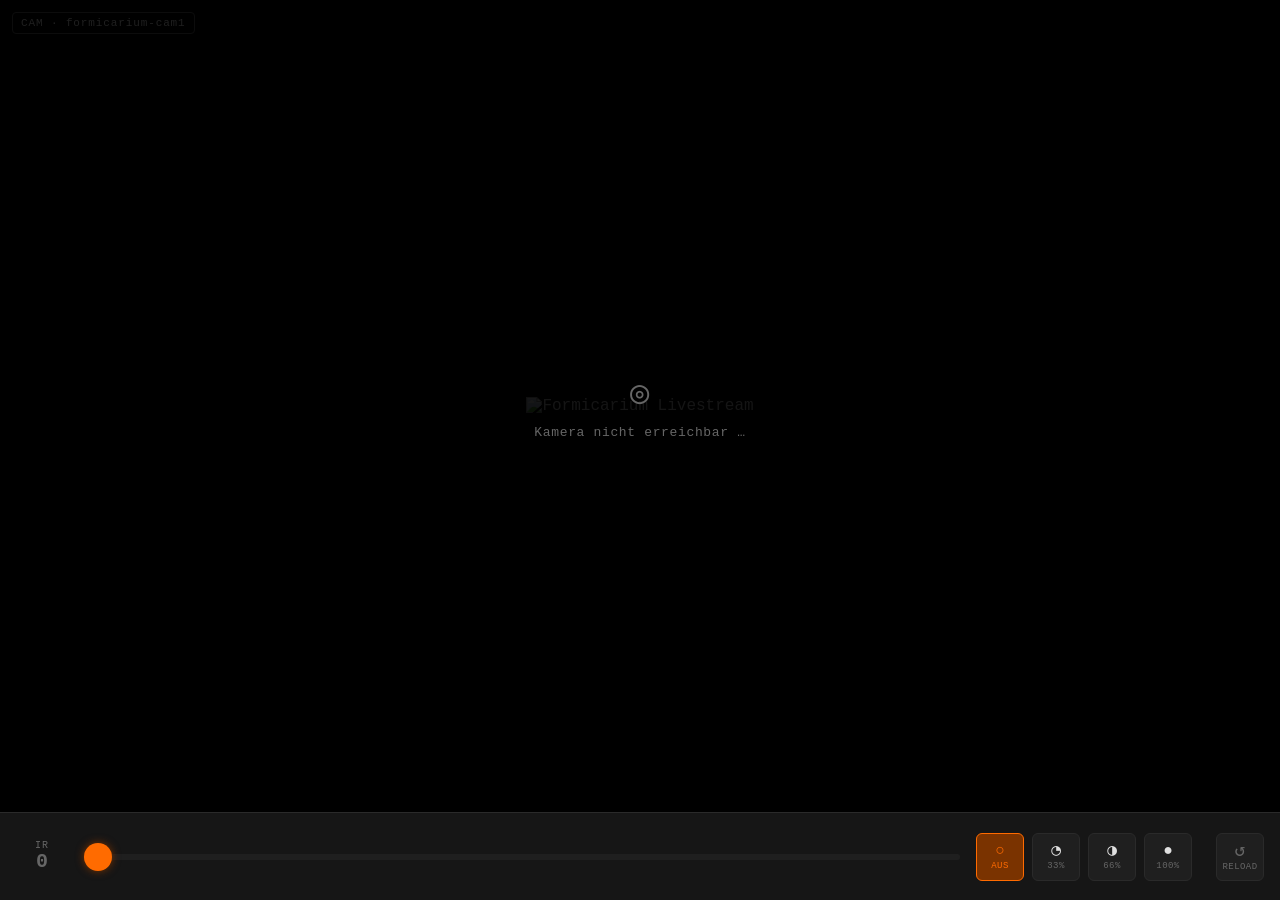
==== kiosk/index.html @ 0020adcf "feat(kiosk): Reload-Button in Control-Bar" ====
<!DOCTYPE html>
<!--
  FORMICA-OS Kiosk — Hauptseite
  Dient von nginx auf dem Raspberry Pi 4.

  Lädt:  /stream  → MJPEG-Videostream vom ESP32-S3 AI CAM
  Sendet: /ir     → IR-LED PWM direkt an ESP32 (HTTP GET)

  Offline-fähig: keine externen Ressourcen, kein CDN.
  Für Touchscreen optimiert (48px Touch-Targets, cursor:none).
-->
<html lang="de">
<head>
    <meta charset="UTF-8">
    <meta name="viewport" content="width=device-width, initial-scale=1.0, maximum-scale=1.0, user-scalable=no">
    <meta name="theme-color" content="#0a0a0a">

    <!-- Preconnect zum ESP32 für schnelleren Verbindungsaufbau -->
    <link rel="preconnect" href="http://formicarium-cam1.local">

    <title>FORMICA-OS · Kamera</title>
    <link rel="stylesheet" href="style.css">
</head>
<body>

<div id="app">

    <!-- ========================================================
         Stream-Bereich
    ========================================================= -->
    <div id="stream-container">

        <!-- MJPEG-Stream: src wird per JS gesetzt -->
        <img id="cam-stream"
             alt="Formicarium Livestream"
             draggable="false">

        <!-- Hostname-Badge (oben links) -->
        <div id="cam-badge">CAM · formicarium-cam1</div>

        <!-- Reconnect-Overlay -->
        <div id="stream-overlay" role="status" aria-live="polite">
            <span class="status-icon" aria-hidden="true">◎</span>
            <span id="overlay-text">Verbinde …</span>
        </div>

    </div>

    <!-- ========================================================
         Control-Bar (IR-LED Steuerung)
    ========================================================= -->
    <div id="control-bar" role="toolbar" aria-label="IR-LED Steuerung">

        <!-- Label + Wertanzeige -->
        <div id="ir-label-group" aria-hidden="true">
            <span id="ir-label">IR</span>
            <span id="ir-value" class="off">0</span>
        </div>

        <!-- Slider: fein-stufige Einstellung 0–255 -->
        <div id="ir-slider-wrap">
            <input id="ir-slider"
                   type="range"
                   min="0" max="255" step="1"
                   value="0"
                   aria-label="IR-LED Helligkeit"
                   aria-valuemin="0"
                   aria-valuemax="255">
        </div>

        <!-- Preset-Buttons: schnelle Touch-Einstellungen -->
        <div id="preset-buttons" role="group" aria-label="IR-Schnelleinstellungen">

            <button class="preset-btn"
                    data-level="0"
                    aria-label="IR aus"
                    title="IR aus">
                <span class="btn-icon" aria-hidden="true">○</span>
                <span class="btn-label">AUS</span>
            </button>

            <button class="preset-btn"
                    data-level="85"
                    aria-label="IR 33%"
                    title="IR 33%">
                <span class="btn-icon" aria-hidden="true">◔</span>
                <span class="btn-label">33%</span>
            </button>

            <button class="preset-btn"
                    data-level="170"
                    aria-label="IR 66%"
                    title="IR 66%">
                <span class="btn-icon" aria-hidden="true">◑</span>
                <span class="btn-label">66%</span>
            </button>

            <button class="preset-btn"
                    data-level="255"
                    aria-label="IR 100%"
                    title="IR 100%">
                <span class="btn-icon" aria-hidden="true">●</span>
                <span class="btn-label">100%</span>
            </button>

        </div>

        <!-- Reload-Button -->
        <button id="reload-btn"
                aria-label="Stream neu laden"
                title="Stream neu laden">
            <span class="btn-icon" aria-hidden="true">↺</span>
            <span class="btn-label">RELOAD</span>
        </button>

    </div>

</div>

<script src="app.js"></script>
</body>
</html>
---- kiosk/style.css ----
/*
 * FORMICA-OS Kiosk — Styles
 *
 * Design-Prinzipien:
 *   - #0a0a0a Hintergrund: Augen der Ameisen schonen (IR-Licht
 *     ist für Menschen kaum sichtbar, Kiosk-Display aber schon)
 *   - Touch-Targets min. 48px (WAI-ARIA Empfehlung für Touch-Screens)
 *   - Keine externen Fonts / Ressourcen → offline-fähig
 *   - Cursor ausgeblendet für Kiosk-Betrieb
 */

*, *::before, *::after {
    box-sizing: border-box;
    margin: 0;
    padding: 0;
}

:root {
    --bg:          #0a0a0a;
    --surface:     #161616;
    --surface2:    #1f1f1f;
    --border:      #2a2a2a;
    --accent:      #ff6b00;   /* Ameisen-Orange */
    --accent-dim:  #7a3300;
    --text:        #e0e0e0;
    --text-muted:  #666;
    --ir-glow:     rgba(255, 107, 0, 0.15);
    --bar-height:  88px;
}

html, body {
    width: 100%;
    height: 100%;
    background: var(--bg);
    color: var(--text);
    font-family: 'Courier New', Courier, monospace;
    overflow: hidden;
    cursor: none; /* Kiosk: Cursor verstecken */
    user-select: none;
    -webkit-user-select: none;
}

/* ============================================================
   Layout: Stream-Bereich + Control-Bar
   ============================================================ */

#app {
    display: flex;
    flex-direction: column;
    width: 100vw;
    height: 100vh;
}

/* Stream-Bereich füllt den verfügbaren Raum */
#stream-container {
    flex: 1;
    display: flex;
    align-items: center;
    justify-content: center;
    overflow: hidden;
    position: relative;
    background: #000;
}

#cam-stream {
    max-width: 100%;
    max-height: 100%;
    width: auto;
    height: auto;
    display: block;
    /* Sanftes Fade-in beim Reconnect */
    transition: opacity 0.3s ease;
}

#cam-stream.loading {
    opacity: 0.3;
}

/* Overlay-Status (Disconnected / Reconnecting) */
#stream-overlay {
    position: absolute;
    inset: 0;
    display: none;
    flex-direction: column;
    align-items: center;
    justify-content: center;
    gap: 12px;
    background: rgba(0, 0, 0, 0.7);
    color: var(--text-muted);
    font-size: 13px;
    letter-spacing: 0.05em;
}

#stream-overlay.visible {
    display: flex;
}

#stream-overlay .status-icon {
    font-size: 32px;
    animation: pulse 1.5s ease-in-out infinite;
}

@keyframes pulse {
    0%, 100% { opacity: 0.4; }
    50%       { opacity: 1.0; }
}

/* Hostname-Badge oben links */
#cam-badge {
    position: absolute;
    top: 12px;
    left: 12px;
    background: rgba(0, 0, 0, 0.6);
    border: 1px solid var(--border);
    border-radius: 4px;
    padding: 4px 8px;
    font-size: 11px;
    color: var(--text-muted);
    letter-spacing: 0.08em;
    pointer-events: none;
}

/* ============================================================
   Control-Bar (untere Leiste)
   ============================================================ */

#control-bar {
    height: var(--bar-height);
    background: var(--surface);
    border-top: 1px solid var(--border);
    display: flex;
    align-items: center;
    gap: 16px;
    padding: 0 16px;
    flex-shrink: 0;
}

/* IR-Label + Wertanzeige */
#ir-label-group {
    display: flex;
    flex-direction: column;
    align-items: center;
    min-width: 52px;
}

#ir-label {
    font-size: 10px;
    color: var(--text-muted);
    letter-spacing: 0.1em;
    text-transform: uppercase;
}

#ir-value {
    font-size: 20px;
    font-weight: bold;
    color: var(--accent);
    line-height: 1.1;
    min-width: 3ch;
    text-align: center;
    transition: color 0.2s;
}

#ir-value.off {
    color: var(--text-muted);
}

/* Slider */
#ir-slider-wrap {
    flex: 1;
    display: flex;
    align-items: center;
}

#ir-slider {
    width: 100%;
    height: 6px;
    -webkit-appearance: none;
    appearance: none;
    background: var(--surface2);
    border-radius: 3px;
    outline: none;
    cursor: pointer;
}

#ir-slider::-webkit-slider-thumb {
    -webkit-appearance: none;
    appearance: none;
    width: 28px;
    height: 28px;
    border-radius: 50%;
    background: var(--accent);
    cursor: pointer;
    border: none;
    box-shadow: 0 0 8px var(--accent-dim);
    transition: background 0.15s, box-shadow 0.15s;
}

#ir-slider::-webkit-slider-thumb:active {
    box-shadow: 0 0 16px var(--accent);
}

/* Slider Track-Fill via CSS Custom Property (gesetzt per JS) */
#ir-slider {
    background: linear-gradient(
        to right,
        var(--accent) 0%,
        var(--accent) var(--slider-pct, 0%),
        var(--surface2) var(--slider-pct, 0%),
        var(--surface2) 100%
    );
}

/* Preset-Buttons */
#preset-buttons {
    display: flex;
    gap: 8px;
}

.preset-btn {
    min-width: 48px;
    height: 48px;
    border: 1px solid var(--border);
    border-radius: 6px;
    background: var(--surface2);
    color: var(--text);
    font-family: inherit;
    font-size: 12px;
    cursor: pointer;
    transition: background 0.15s, border-color 0.15s, color 0.15s;
    display: flex;
    flex-direction: column;
    align-items: center;
    justify-content: center;
    gap: 2px;
    -webkit-tap-highlight-color: transparent;
}

.preset-btn:active {
    background: var(--accent-dim);
    border-color: var(--accent);
}

.preset-btn.active {
    background: var(--accent-dim);
    border-color: var(--accent);
    color: var(--accent);
}

.preset-btn .btn-icon {
    font-size: 16px;
    line-height: 1;
}

.preset-btn .btn-label {
    font-size: 9px;
    letter-spacing: 0.05em;
    color: var(--text-muted);
}

.preset-btn.active .btn-label {
    color: var(--accent);
}

/* ============================================================
   Reload-Button
   ============================================================ */
#reload-btn {
    min-width: 48px;
    height: 48px;
    border: 1px solid var(--border);
    border-radius: 6px;
    background: var(--surface2);
    color: var(--text-muted);
    font-family: inherit;
    font-size: 12px;
    cursor: pointer;
    display: flex;
    flex-direction: column;
    align-items: center;
    justify-content: center;
    gap: 2px;
    margin-left: 8px;
    flex-shrink: 0;
    -webkit-tap-highlight-color: transparent;
    transition: background 0.15s, border-color 0.15s, color 0.15s;
}

#reload-btn:active {
    background: #1a2a1a;
    border-color: #4caf50;
    color: #4caf50;
}

#reload-btn .btn-icon {
    font-size: 18px;
    line-height: 1;
}

#reload-btn .btn-label {
    font-size: 9px;
    letter-spacing: 0.05em;
}

/* ============================================================
   IR-Glow-Effekt am Stream wenn IR an
   ============================================================ */
#stream-container.ir-active {
    box-shadow: inset 0 0 40px var(--ir-glow);
}
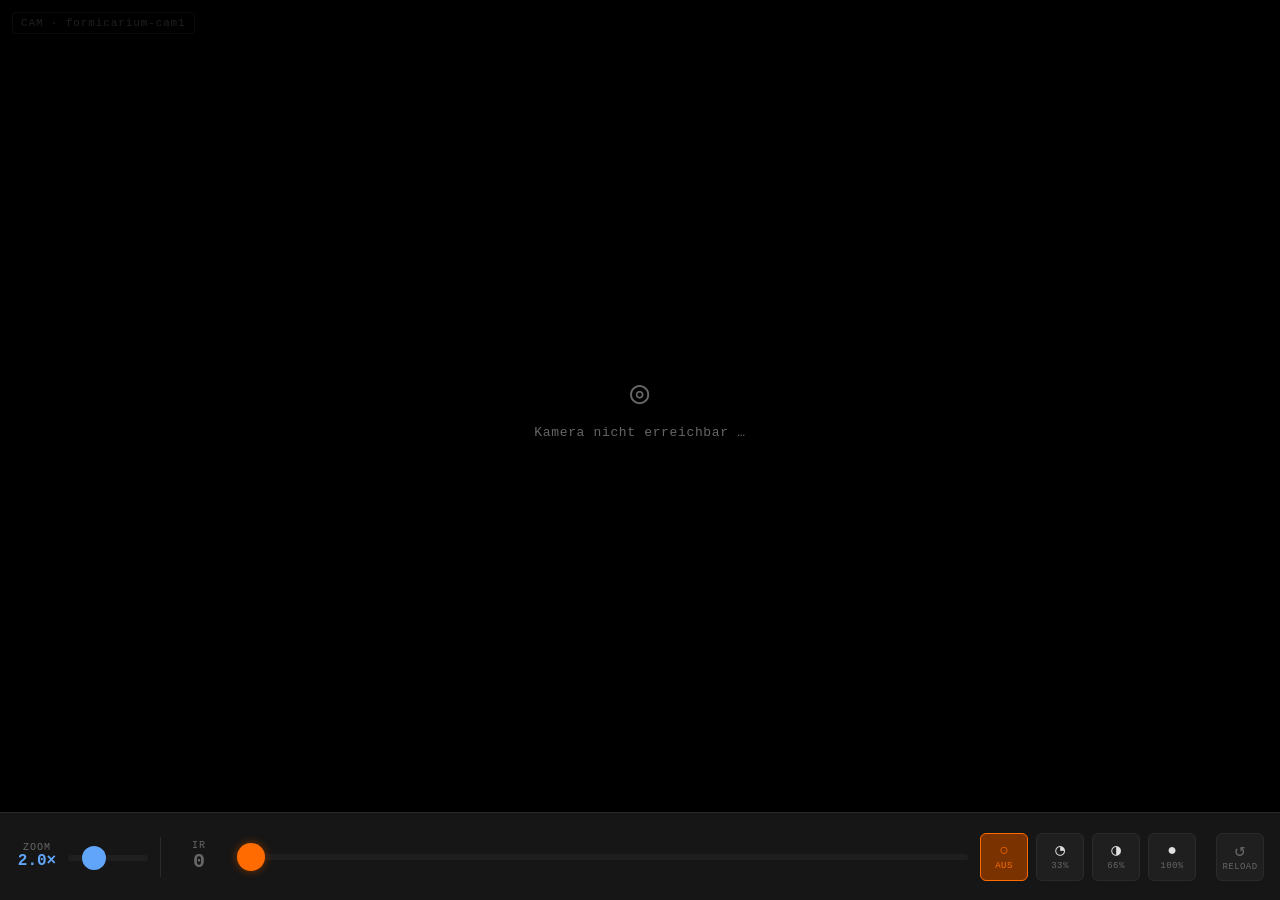
==== commit 881d0bfb: "feat(kiosk): Zoom-Slider 1×–5× mit CSS object-fit crop" ====
--- a/kiosk/index.html
+++ b/kiosk/index.html
@@ -49,7 +49,26 @@
     <!-- ========================================================
          Control-Bar (IR-LED Steuerung)
     ========================================================= -->
-    <div id="control-bar" role="toolbar" aria-label="IR-LED Steuerung">
+    <div id="control-bar" role="toolbar" aria-label="Steuerung">
+
+        <!-- Zoom-Gruppe -->
+        <div id="zoom-group">
+            <div id="zoom-label-group" aria-hidden="true">
+                <span id="zoom-label">ZOOM</span>
+                <span id="zoom-value">2×</span>
+            </div>
+            <div id="zoom-slider-wrap">
+                <input id="zoom-slider"
+                       type="range"
+                       min="10" max="50" step="1"
+                       value="20"
+                       aria-label="Zoom"
+                       aria-valuemin="1" aria-valuemax="5">
+            </div>
+        </div>
+
+        <!-- Divider -->
+        <div class="ctrl-divider"></div>
 
         <!-- Label + Wertanzeige -->
         <div id="ir-label-group" aria-hidden="true">
--- a/kiosk/style.css
+++ b/kiosk/style.css
@@ -63,12 +63,12 @@
 }
 
 #cam-stream {
-    max-width: 100%;
-    max-height: 100%;
-    width: auto;
-    height: auto;
+    /* Grösse wird per JS via --zoom gesetzt */
+    width: calc(var(--zoom, 1) * 100%);
+    height: calc(var(--zoom, 1) * 100%);
+    object-fit: cover;
+    object-position: center center;
     display: block;
-    /* Sanftes Fade-in beim Reconnect */
     transition: opacity 0.3s ease;
 }
 
@@ -130,9 +130,72 @@
     border-top: 1px solid var(--border);
     display: flex;
     align-items: center;
-    gap: 16px;
+    gap: 12px;
     padding: 0 16px;
     flex-shrink: 0;
+}
+
+.ctrl-divider {
+    width: 1px;
+    height: 40px;
+    background: var(--border);
+    flex-shrink: 0;
+}
+
+/* Zoom-Gruppe */
+#zoom-group {
+    display: flex;
+    align-items: center;
+    gap: 10px;
+    flex-shrink: 0;
+}
+
+#zoom-label-group {
+    display: flex;
+    flex-direction: column;
+    align-items: center;
+    min-width: 42px;
+}
+
+#zoom-label {
+    font-size: 10px;
+    color: var(--text-muted);
+    letter-spacing: 0.1em;
+    text-transform: uppercase;
+}
+
+#zoom-value {
+    font-size: 16px;
+    font-weight: bold;
+    color: #60a5fa;
+    line-height: 1.1;
+    min-width: 3ch;
+    text-align: center;
+}
+
+#zoom-slider-wrap {
+    width: 80px;
+}
+
+#zoom-slider {
+    width: 100%;
+    height: 6px;
+    -webkit-appearance: none;
+    appearance: none;
+    background: var(--surface2);
+    border-radius: 3px;
+    outline: none;
+    cursor: pointer;
+}
+
+#zoom-slider::-webkit-slider-thumb {
+    -webkit-appearance: none;
+    width: 24px;
+    height: 24px;
+    border-radius: 50%;
+    background: #60a5fa;
+    cursor: pointer;
+    border: none;
 }
 
 /* IR-Label + Wertanzeige */
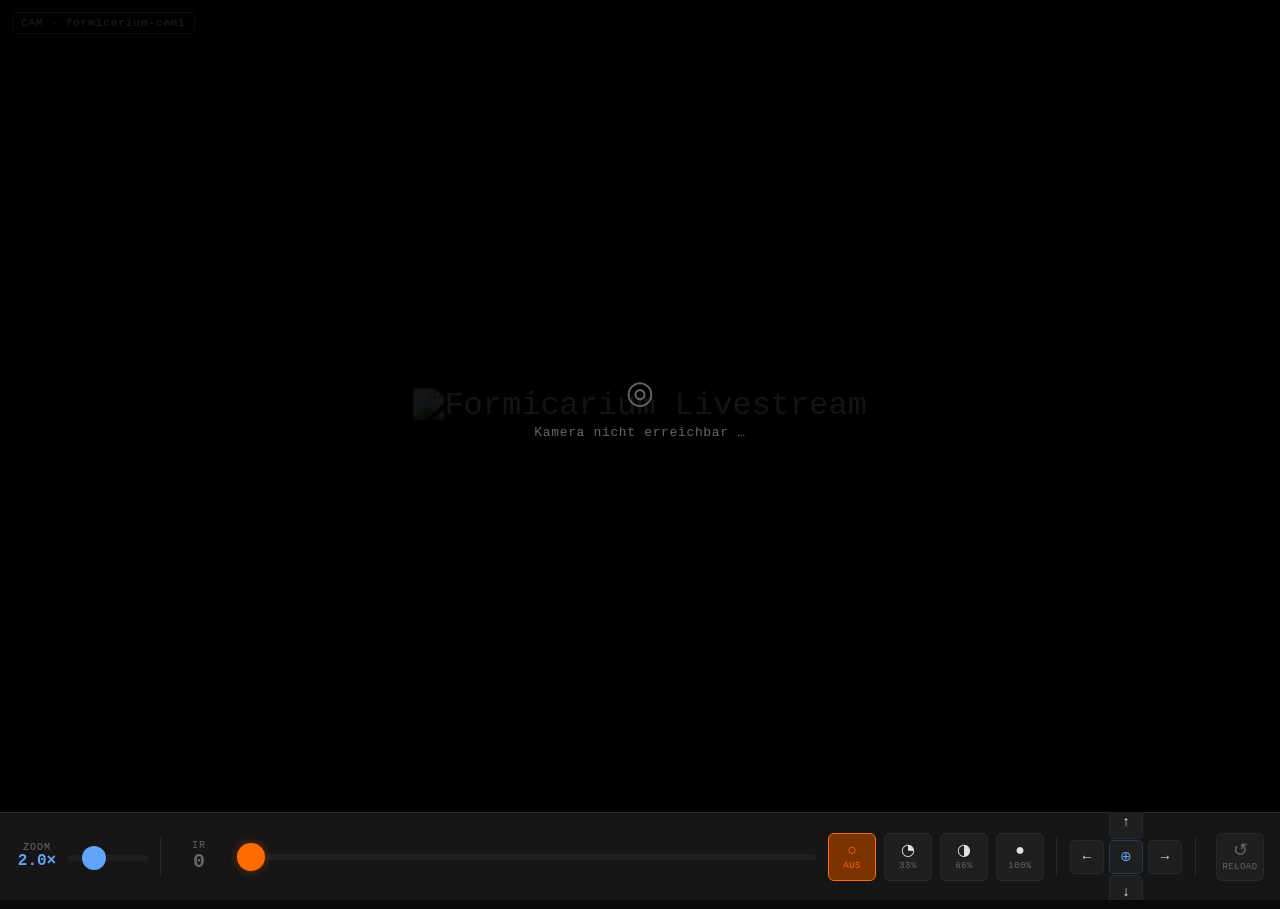
==== commit 418a0c46: "fix(kiosk): transform:scale statt object-fit + sichtbares D-Pad für Pan" ====
--- a/kiosk/index.html
+++ b/kiosk/index.html
@@ -124,6 +124,21 @@
 
         </div>
 
+        <!-- Divider -->
+        <div class="ctrl-divider"></div>
+
+        <!-- Pan D-Pad -->
+        <div id="pan-pad" role="group" aria-label="Bildausschnitt verschieben">
+            <button class="pan-btn" data-dx="0"  data-dy="-10" aria-label="Hoch">↑</button>
+            <button class="pan-btn" data-dx="-10" data-dy="0"  aria-label="Links">←</button>
+            <button class="pan-btn" id="pan-center-btn"        aria-label="Zentrieren">⊕</button>
+            <button class="pan-btn" data-dx="10"  data-dy="0"  aria-label="Rechts">→</button>
+            <button class="pan-btn" data-dx="0"  data-dy="10"  aria-label="Runter">↓</button>
+        </div>
+
+        <!-- Divider -->
+        <div class="ctrl-divider"></div>
+
         <!-- Reload-Button -->
         <button id="reload-btn"
                 aria-label="Stream neu laden"
--- a/kiosk/style.css
+++ b/kiosk/style.css
@@ -63,13 +63,22 @@
 }
 
 #cam-stream {
-    /* Grösse wird per JS via --zoom gesetzt */
-    width: calc(var(--zoom, 1) * 100%);
-    height: calc(var(--zoom, 1) * 100%);
-    object-fit: cover;
-    object-position: center center;
+    /* Natürliche Grösse — kein Crop bei 1×.
+       Zoom via CSS transform, Pan via transform-origin. */
+    max-width: 100%;
+    max-height: 100%;
+    width: auto;
+    height: auto;
     display: block;
+    object-fit: contain;
+    transform: scale(var(--zoom, 1));
+    transform-origin: var(--pan-x, 50%) var(--pan-y, 50%);
     transition: opacity 0.3s ease;
+    cursor: grab;
+}
+
+#cam-stream:active {
+    cursor: grabbing;
 }
 
 #cam-stream.loading {
@@ -325,6 +334,56 @@
 }
 
 /* ============================================================
+   Pan D-Pad
+   ============================================================ */
+#pan-pad {
+    display: grid;
+    grid-template-columns: repeat(3, 36px);
+    grid-template-rows: repeat(2, 36px);
+    gap: 3px;
+    align-items: center;
+    justify-items: center;
+}
+
+/* Reihenfolge: ↑ in Mitte oben, ← ⊕ → in Mitte, ↓ in Mitte unten */
+#pan-pad .pan-btn:nth-child(1) { grid-column: 2; grid-row: 1; } /* ↑ */
+#pan-pad .pan-btn:nth-child(2) { grid-column: 1; grid-row: 2; } /* ← */
+#pan-pad .pan-btn:nth-child(3) { grid-column: 2; grid-row: 2; } /* ⊕ */
+#pan-pad .pan-btn:nth-child(4) { grid-column: 3; grid-row: 2; } /* → */
+#pan-pad .pan-btn:nth-child(5) { grid-column: 2; grid-row: 3; } /* ↓ */
+
+/* 3 Reihen brauchen 3 Zeilen */
+#pan-pad { grid-template-rows: repeat(3, 32px); }
+
+.pan-btn {
+    width: 34px;
+    height: 34px;
+    border: 1px solid var(--border);
+    border-radius: 5px;
+    background: var(--surface2);
+    color: var(--text);
+    font-size: 14px;
+    cursor: pointer;
+    display: flex;
+    align-items: center;
+    justify-content: center;
+    -webkit-tap-highlight-color: transparent;
+    transition: background 0.1s, border-color 0.1s;
+    font-family: inherit;
+}
+
+.pan-btn:active, .pan-btn:hover {
+    background: var(--accent-dim);
+    border-color: var(--accent);
+    color: var(--accent);
+}
+
+#pan-center-btn {
+    color: #60a5fa;
+    border-color: #1e3a5f;
+}
+
+/* ============================================================
    Reload-Button
    ============================================================ */
 #reload-btn {
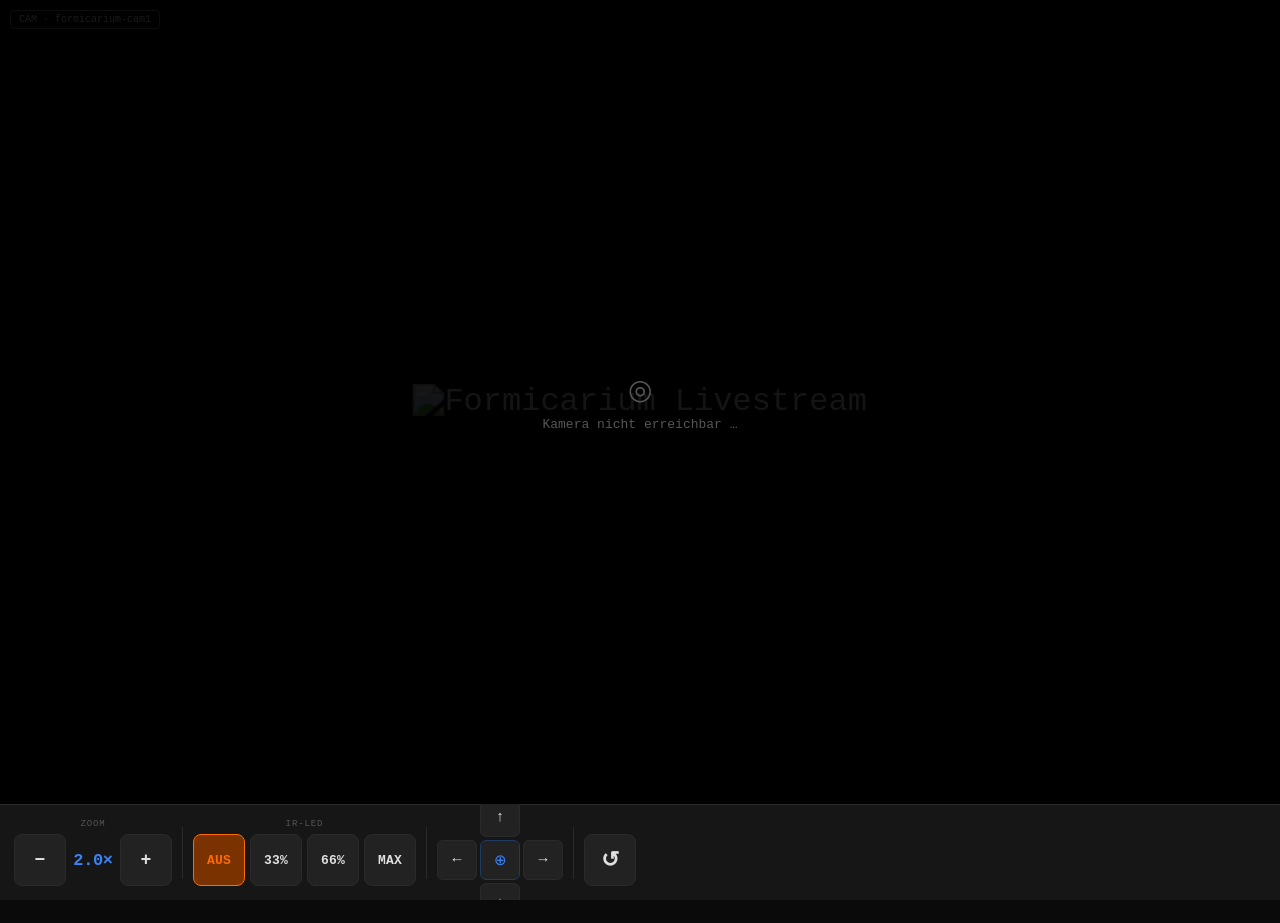
==== commit c9c912b8: "refactor(kiosk): Slider durch +/- Buttons ersetzt, touch-optimiert" ====
--- a/kiosk/index.html
+++ b/kiosk/index.html
@@ -2,9 +2,6 @@
 <!--
   FORMICA-OS Kiosk — Hauptseite
   Dient von nginx auf dem Raspberry Pi 4.
-
-  Lädt:  /stream  → MJPEG-Videostream vom ESP32-S3 AI CAM
-  Sendet: /ir     → IR-LED PWM direkt an ESP32 (HTTP GET)
 
   Offline-fähig: keine externen Ressourcen, kein CDN.
   Für Touchscreen optimiert (48px Touch-Targets, cursor:none).
@@ -14,10 +11,7 @@
     <meta charset="UTF-8">
     <meta name="viewport" content="width=device-width, initial-scale=1.0, maximum-scale=1.0, user-scalable=no">
     <meta name="theme-color" content="#0a0a0a">
-
-    <!-- Preconnect zum ESP32 für schnelleren Verbindungsaufbau -->
     <link rel="preconnect" href="http://formicarium-cam1.local">
-
     <title>FORMICA-OS · Kamera</title>
     <link rel="stylesheet" href="style.css">
 </head>
@@ -25,127 +19,63 @@
 
 <div id="app">
 
-    <!-- ========================================================
-         Stream-Bereich
-    ========================================================= -->
+    <!-- Stream-Bereich -->
     <div id="stream-container">
-
-        <!-- MJPEG-Stream: src wird per JS gesetzt -->
-        <img id="cam-stream"
-             alt="Formicarium Livestream"
-             draggable="false">
-
-        <!-- Hostname-Badge (oben links) -->
+        <img id="cam-stream" alt="Formicarium Livestream" draggable="false">
         <div id="cam-badge">CAM · formicarium-cam1</div>
-
-        <!-- Reconnect-Overlay -->
         <div id="stream-overlay" role="status" aria-live="polite">
             <span class="status-icon" aria-hidden="true">◎</span>
             <span id="overlay-text">Verbinde …</span>
         </div>
-
     </div>
 
-    <!-- ========================================================
-         Control-Bar (IR-LED Steuerung)
-    ========================================================= -->
+    <!-- Control-Bar -->
     <div id="control-bar" role="toolbar" aria-label="Steuerung">
 
-        <!-- Zoom-Gruppe -->
-        <div id="zoom-group">
-            <div id="zoom-label-group" aria-hidden="true">
-                <span id="zoom-label">ZOOM</span>
-                <span id="zoom-value">2×</span>
-            </div>
-            <div id="zoom-slider-wrap">
-                <input id="zoom-slider"
-                       type="range"
-                       min="10" max="50" step="1"
-                       value="20"
-                       aria-label="Zoom"
-                       aria-valuemin="1" aria-valuemax="5">
+        <!-- Zoom -->
+        <div class="ctrl-group">
+            <span class="ctrl-label">ZOOM</span>
+            <div class="btn-row">
+                <button class="ctrl-btn" id="zoom-minus" aria-label="Zoom raus">−</button>
+                <span class="ctrl-value" id="zoom-value">2.0×</span>
+                <button class="ctrl-btn" id="zoom-plus"  aria-label="Zoom rein">+</button>
             </div>
         </div>
 
-        <!-- Divider -->
         <div class="ctrl-divider"></div>
 
-        <!-- Label + Wertanzeige -->
-        <div id="ir-label-group" aria-hidden="true">
-            <span id="ir-label">IR</span>
-            <span id="ir-value" class="off">0</span>
+        <!-- IR -->
+        <div class="ctrl-group">
+            <span class="ctrl-label">IR-LED</span>
+            <div class="btn-row">
+                <button class="ctrl-btn ir-btn active" data-level="0"   aria-label="IR aus">AUS</button>
+                <button class="ctrl-btn ir-btn"        data-level="85"  aria-label="IR 33%">33%</button>
+                <button class="ctrl-btn ir-btn"        data-level="170" aria-label="IR 66%">66%</button>
+                <button class="ctrl-btn ir-btn"        data-level="255" aria-label="IR 100%">MAX</button>
+            </div>
         </div>
 
-        <!-- Slider: fein-stufige Einstellung 0–255 -->
-        <div id="ir-slider-wrap">
-            <input id="ir-slider"
-                   type="range"
-                   min="0" max="255" step="1"
-                   value="0"
-                   aria-label="IR-LED Helligkeit"
-                   aria-valuemin="0"
-                   aria-valuemax="255">
+        <div class="ctrl-divider"></div>
+
+        <!-- Pan -->
+        <div class="ctrl-group">
+            <span class="ctrl-label">PAN</span>
+            <div id="pan-pad" role="group" aria-label="Bildausschnitt">
+                <button class="pan-btn" data-dx="0"   data-dy="-15" aria-label="Hoch">↑</button>
+                <button class="pan-btn" data-dx="-15" data-dy="0"   aria-label="Links">←</button>
+                <button class="pan-btn" id="pan-center-btn"          aria-label="Zentrieren">⊕</button>
+                <button class="pan-btn" data-dx="15"  data-dy="0"   aria-label="Rechts">→</button>
+                <button class="pan-btn" data-dx="0"   data-dy="15"  aria-label="Runter">↓</button>
+            </div>
         </div>
 
-        <!-- Preset-Buttons: schnelle Touch-Einstellungen -->
-        <div id="preset-buttons" role="group" aria-label="IR-Schnelleinstellungen">
-
-            <button class="preset-btn"
-                    data-level="0"
-                    aria-label="IR aus"
-                    title="IR aus">
-                <span class="btn-icon" aria-hidden="true">○</span>
-                <span class="btn-label">AUS</span>
-            </button>
-
-            <button class="preset-btn"
-                    data-level="85"
-                    aria-label="IR 33%"
-                    title="IR 33%">
-                <span class="btn-icon" aria-hidden="true">◔</span>
-                <span class="btn-label">33%</span>
-            </button>
-
-            <button class="preset-btn"
-                    data-level="170"
-                    aria-label="IR 66%"
-                    title="IR 66%">
-                <span class="btn-icon" aria-hidden="true">◑</span>
-                <span class="btn-label">66%</span>
-            </button>
-
-            <button class="preset-btn"
-                    data-level="255"
-                    aria-label="IR 100%"
-                    title="IR 100%">
-                <span class="btn-icon" aria-hidden="true">●</span>
-                <span class="btn-label">100%</span>
-            </button>
-
-        </div>
-
-        <!-- Divider -->
         <div class="ctrl-divider"></div>
 
-        <!-- Pan D-Pad -->
-        <div id="pan-pad" role="group" aria-label="Bildausschnitt verschieben">
-            <button class="pan-btn" data-dx="0"  data-dy="-10" aria-label="Hoch">↑</button>
-            <button class="pan-btn" data-dx="-10" data-dy="0"  aria-label="Links">←</button>
-            <button class="pan-btn" id="pan-center-btn"        aria-label="Zentrieren">⊕</button>
-            <button class="pan-btn" data-dx="10"  data-dy="0"  aria-label="Rechts">→</button>
-            <button class="pan-btn" data-dx="0"  data-dy="10"  aria-label="Runter">↓</button>
+        <!-- Reload -->
+        <div class="ctrl-group">
+            <span class="ctrl-label">&nbsp;</span>
+            <button class="ctrl-btn" id="reload-btn" aria-label="Stream neu laden">↺</button>
         </div>
-
-        <!-- Divider -->
-        <div class="ctrl-divider"></div>
-
-        <!-- Reload-Button -->
-        <button id="reload-btn"
-                aria-label="Stream neu laden"
-                title="Stream neu laden">
-            <span class="btn-icon" aria-hidden="true">↺</span>
-            <span class="btn-label">RELOAD</span>
-        </button>
 
     </div>
 
--- a/kiosk/style.css
+++ b/kiosk/style.css
@@ -1,48 +1,35 @@
 /*
- * FORMICA-OS Kiosk — Styles
- *
- * Design-Prinzipien:
- *   - #0a0a0a Hintergrund: Augen der Ameisen schonen (IR-Licht
- *     ist für Menschen kaum sichtbar, Kiosk-Display aber schon)
- *   - Touch-Targets min. 48px (WAI-ARIA Empfehlung für Touch-Screens)
- *   - Keine externen Fonts / Ressourcen → offline-fähig
- *   - Cursor ausgeblendet für Kiosk-Betrieb
+ * FORMICA-OS Kiosk
+ * Touch-optimiert: große Tap-Targets, keine Slider.
  */
 
-*, *::before, *::after {
-    box-sizing: border-box;
-    margin: 0;
-    padding: 0;
-}
+*, *::before, *::after { box-sizing: border-box; margin: 0; padding: 0; }
 
 :root {
-    --bg:          #0a0a0a;
-    --surface:     #161616;
-    --surface2:    #1f1f1f;
-    --border:      #2a2a2a;
-    --accent:      #ff6b00;   /* Ameisen-Orange */
-    --accent-dim:  #7a3300;
-    --text:        #e0e0e0;
-    --text-muted:  #666;
-    --ir-glow:     rgba(255, 107, 0, 0.15);
-    --bar-height:  88px;
+    --bg:         #0a0a0a;
+    --surface:    #161616;
+    --surface2:   #222;
+    --border:     #2a2a2a;
+    --accent:     #ff6b00;
+    --accent-dim: #7a3300;
+    --blue:       #3b82f6;
+    --text:       #e0e0e0;
+    --muted:      #555;
+    --bar-h:      96px;
 }
 
 html, body {
-    width: 100%;
-    height: 100%;
+    width: 100%; height: 100%;
     background: var(--bg);
     color: var(--text);
-    font-family: 'Courier New', Courier, monospace;
+    font-family: 'Courier New', monospace;
     overflow: hidden;
-    cursor: none; /* Kiosk: Cursor verstecken */
+    cursor: none;
     user-select: none;
     -webkit-user-select: none;
 }
 
-/* ============================================================
-   Layout: Stream-Bereich + Control-Bar
-   ============================================================ */
+/* ── Layout ───────────────────────────────────────────────── */
 
 #app {
     display: flex;
@@ -51,7 +38,8 @@
     height: 100vh;
 }
 
-/* Stream-Bereich füllt den verfügbaren Raum */
+/* ── Stream ───────────────────────────────────────────────── */
+
 #stream-container {
     flex: 1;
     display: flex;
@@ -63,8 +51,6 @@
 }
 
 #cam-stream {
-    /* Natürliche Grösse — kein Crop bei 1×.
-       Zoom via CSS transform, Pan via transform-origin. */
     max-width: 100%;
     max-height: 100%;
     width: auto;
@@ -77,15 +63,9 @@
     cursor: grab;
 }
 
-#cam-stream:active {
-    cursor: grabbing;
-}
-
-#cam-stream.loading {
-    opacity: 0.3;
-}
-
-/* Overlay-Status (Disconnected / Reconnecting) */
+#cam-stream:active { cursor: grabbing; }
+#cam-stream.loading { opacity: 0.3; }
+
 #stream-overlay {
     position: absolute;
     inset: 0;
@@ -93,339 +73,158 @@
     flex-direction: column;
     align-items: center;
     justify-content: center;
-    gap: 12px;
-    background: rgba(0, 0, 0, 0.7);
-    color: var(--text-muted);
+    gap: 10px;
+    background: rgba(0,0,0,0.7);
+    color: var(--muted);
     font-size: 13px;
-    letter-spacing: 0.05em;
-}
-
-#stream-overlay.visible {
-    display: flex;
-}
+}
+
+#stream-overlay.visible { display: flex; }
 
 #stream-overlay .status-icon {
-    font-size: 32px;
+    font-size: 28px;
     animation: pulse 1.5s ease-in-out infinite;
 }
 
-@keyframes pulse {
-    0%, 100% { opacity: 0.4; }
-    50%       { opacity: 1.0; }
-}
-
-/* Hostname-Badge oben links */
+@keyframes pulse { 0%,100%{opacity:.3} 50%{opacity:1} }
+
 #cam-badge {
     position: absolute;
-    top: 12px;
-    left: 12px;
-    background: rgba(0, 0, 0, 0.6);
+    top: 10px; left: 10px;
+    background: rgba(0,0,0,0.5);
     border: 1px solid var(--border);
     border-radius: 4px;
-    padding: 4px 8px;
-    font-size: 11px;
-    color: var(--text-muted);
-    letter-spacing: 0.08em;
+    padding: 3px 8px;
+    font-size: 10px;
+    color: var(--muted);
     pointer-events: none;
 }
 
-/* ============================================================
-   Control-Bar (untere Leiste)
-   ============================================================ */
+/* ── Control-Bar ──────────────────────────────────────────── */
 
 #control-bar {
-    height: var(--bar-height);
+    height: var(--bar-h);
     background: var(--surface);
     border-top: 1px solid var(--border);
     display: flex;
     align-items: center;
-    gap: 12px;
-    padding: 0 16px;
+    gap: 10px;
+    padding: 0 14px;
     flex-shrink: 0;
 }
 
 .ctrl-divider {
     width: 1px;
-    height: 40px;
+    height: 52px;
     background: var(--border);
     flex-shrink: 0;
 }
 
-/* Zoom-Gruppe */
-#zoom-group {
-    display: flex;
-    align-items: center;
-    gap: 10px;
+/* Gruppe: Label + Buttons */
+.ctrl-group {
+    display: flex;
+    flex-direction: column;
+    align-items: center;
+    gap: 5px;
     flex-shrink: 0;
 }
 
-#zoom-label-group {
-    display: flex;
-    flex-direction: column;
-    align-items: center;
-    min-width: 42px;
-}
-
-#zoom-label {
-    font-size: 10px;
-    color: var(--text-muted);
+.ctrl-label {
+    font-size: 9px;
+    color: var(--muted);
     letter-spacing: 0.1em;
     text-transform: uppercase;
 }
 
-#zoom-value {
-    font-size: 16px;
+.btn-row {
+    display: flex;
+    gap: 5px;
+    align-items: center;
+}
+
+.ctrl-value {
+    font-size: 17px;
     font-weight: bold;
-    color: #60a5fa;
-    line-height: 1.1;
-    min-width: 3ch;
+    color: var(--blue);
+    min-width: 44px;
     text-align: center;
-}
-
-#zoom-slider-wrap {
-    width: 80px;
-}
-
-#zoom-slider {
-    width: 100%;
-    height: 6px;
-    -webkit-appearance: none;
-    appearance: none;
+    letter-spacing: -0.02em;
+}
+
+/* Haupt-Button-Style (groß, gut tappbar) */
+.ctrl-btn {
+    min-width: 52px;
+    height: 52px;
+    border: 1px solid var(--border);
+    border-radius: 8px;
     background: var(--surface2);
-    border-radius: 3px;
-    outline: none;
+    color: var(--text);
+    font-family: inherit;
+    font-size: 18px;
+    font-weight: bold;
     cursor: pointer;
-}
-
-#zoom-slider::-webkit-slider-thumb {
-    -webkit-appearance: none;
-    width: 24px;
-    height: 24px;
-    border-radius: 50%;
-    background: #60a5fa;
-    cursor: pointer;
-    border: none;
-}
-
-/* IR-Label + Wertanzeige */
-#ir-label-group {
-    display: flex;
-    flex-direction: column;
-    align-items: center;
+    display: flex;
+    align-items: center;
+    justify-content: center;
+    -webkit-tap-highlight-color: transparent;
+    transition: background 0.1s, border-color 0.1s, color 0.1s;
+}
+
+.ctrl-btn:active {
+    background: var(--accent-dim);
+    border-color: var(--accent);
+    color: var(--accent);
+}
+
+/* IR-Preset-Buttons */
+.ir-btn {
     min-width: 52px;
-}
-
-#ir-label {
-    font-size: 10px;
-    color: var(--text-muted);
-    letter-spacing: 0.1em;
-    text-transform: uppercase;
-}
-
-#ir-value {
-    font-size: 20px;
+    font-size: 13px;
     font-weight: bold;
+    letter-spacing: 0.02em;
+}
+
+.ir-btn.active {
+    background: var(--accent-dim);
+    border-color: var(--accent);
     color: var(--accent);
-    line-height: 1.1;
-    min-width: 3ch;
-    text-align: center;
-    transition: color 0.2s;
-}
-
-#ir-value.off {
-    color: var(--text-muted);
-}
-
-/* Slider */
-#ir-slider-wrap {
-    flex: 1;
-    display: flex;
-    align-items: center;
-}
-
-#ir-slider {
-    width: 100%;
-    height: 6px;
-    -webkit-appearance: none;
-    appearance: none;
-    background: var(--surface2);
-    border-radius: 3px;
-    outline: none;
-    cursor: pointer;
-}
-
-#ir-slider::-webkit-slider-thumb {
-    -webkit-appearance: none;
-    appearance: none;
-    width: 28px;
-    height: 28px;
-    border-radius: 50%;
-    background: var(--accent);
-    cursor: pointer;
-    border: none;
-    box-shadow: 0 0 8px var(--accent-dim);
-    transition: background 0.15s, box-shadow 0.15s;
-}
-
-#ir-slider::-webkit-slider-thumb:active {
-    box-shadow: 0 0 16px var(--accent);
-}
-
-/* Slider Track-Fill via CSS Custom Property (gesetzt per JS) */
-#ir-slider {
-    background: linear-gradient(
-        to right,
-        var(--accent) 0%,
-        var(--accent) var(--slider-pct, 0%),
-        var(--surface2) var(--slider-pct, 0%),
-        var(--surface2) 100%
-    );
-}
-
-/* Preset-Buttons */
-#preset-buttons {
-    display: flex;
-    gap: 8px;
-}
-
-.preset-btn {
-    min-width: 48px;
-    height: 48px;
+}
+
+/* Reload */
+#reload-btn { font-size: 22px; }
+
+/* ── Pan D-Pad ────────────────────────────────────────────── */
+
+#pan-pad {
+    display: grid;
+    grid-template-columns: repeat(3, 40px);
+    grid-template-rows: repeat(3, 40px);
+    gap: 3px;
+}
+
+#pan-pad .pan-btn:nth-child(1) { grid-column:2; grid-row:1; }
+#pan-pad .pan-btn:nth-child(2) { grid-column:1; grid-row:2; }
+#pan-pad .pan-btn:nth-child(3) { grid-column:2; grid-row:2; }
+#pan-pad .pan-btn:nth-child(4) { grid-column:3; grid-row:2; }
+#pan-pad .pan-btn:nth-child(5) { grid-column:2; grid-row:3; }
+
+.pan-btn {
+    width: 40px;
+    height: 40px;
     border: 1px solid var(--border);
     border-radius: 6px;
     background: var(--surface2);
     color: var(--text);
+    font-size: 15px;
+    cursor: pointer;
+    display: flex;
+    align-items: center;
+    justify-content: center;
     font-family: inherit;
-    font-size: 12px;
-    cursor: pointer;
-    transition: background 0.15s, border-color 0.15s, color 0.15s;
-    display: flex;
-    flex-direction: column;
-    align-items: center;
-    justify-content: center;
-    gap: 2px;
-    -webkit-tap-highlight-color: transparent;
-}
-
-.preset-btn:active {
-    background: var(--accent-dim);
-    border-color: var(--accent);
-}
-
-.preset-btn.active {
-    background: var(--accent-dim);
-    border-color: var(--accent);
-    color: var(--accent);
-}
-
-.preset-btn .btn-icon {
-    font-size: 16px;
-    line-height: 1;
-}
-
-.preset-btn .btn-label {
-    font-size: 9px;
-    letter-spacing: 0.05em;
-    color: var(--text-muted);
-}
-
-.preset-btn.active .btn-label {
-    color: var(--accent);
-}
-
-/* ============================================================
-   Pan D-Pad
-   ============================================================ */
-#pan-pad {
-    display: grid;
-    grid-template-columns: repeat(3, 36px);
-    grid-template-rows: repeat(2, 36px);
-    gap: 3px;
-    align-items: center;
-    justify-items: center;
-}
-
-/* Reihenfolge: ↑ in Mitte oben, ← ⊕ → in Mitte, ↓ in Mitte unten */
-#pan-pad .pan-btn:nth-child(1) { grid-column: 2; grid-row: 1; } /* ↑ */
-#pan-pad .pan-btn:nth-child(2) { grid-column: 1; grid-row: 2; } /* ← */
-#pan-pad .pan-btn:nth-child(3) { grid-column: 2; grid-row: 2; } /* ⊕ */
-#pan-pad .pan-btn:nth-child(4) { grid-column: 3; grid-row: 2; } /* → */
-#pan-pad .pan-btn:nth-child(5) { grid-column: 2; grid-row: 3; } /* ↓ */
-
-/* 3 Reihen brauchen 3 Zeilen */
-#pan-pad { grid-template-rows: repeat(3, 32px); }
-
-.pan-btn {
-    width: 34px;
-    height: 34px;
-    border: 1px solid var(--border);
-    border-radius: 5px;
-    background: var(--surface2);
-    color: var(--text);
-    font-size: 14px;
-    cursor: pointer;
-    display: flex;
-    align-items: center;
-    justify-content: center;
     -webkit-tap-highlight-color: transparent;
     transition: background 0.1s, border-color 0.1s;
-    font-family: inherit;
-}
-
-.pan-btn:active, .pan-btn:hover {
-    background: var(--accent-dim);
-    border-color: var(--accent);
-    color: var(--accent);
-}
-
-#pan-center-btn {
-    color: #60a5fa;
-    border-color: #1e3a5f;
-}
-
-/* ============================================================
-   Reload-Button
-   ============================================================ */
-#reload-btn {
-    min-width: 48px;
-    height: 48px;
-    border: 1px solid var(--border);
-    border-radius: 6px;
-    background: var(--surface2);
-    color: var(--text-muted);
-    font-family: inherit;
-    font-size: 12px;
-    cursor: pointer;
-    display: flex;
-    flex-direction: column;
-    align-items: center;
-    justify-content: center;
-    gap: 2px;
-    margin-left: 8px;
-    flex-shrink: 0;
-    -webkit-tap-highlight-color: transparent;
-    transition: background 0.15s, border-color 0.15s, color 0.15s;
-}
-
-#reload-btn:active {
-    background: #1a2a1a;
-    border-color: #4caf50;
-    color: #4caf50;
-}
-
-#reload-btn .btn-icon {
-    font-size: 18px;
-    line-height: 1;
-}
-
-#reload-btn .btn-label {
-    font-size: 9px;
-    letter-spacing: 0.05em;
-}
-
-/* ============================================================
-   IR-Glow-Effekt am Stream wenn IR an
-   ============================================================ */
-#stream-container.ir-active {
-    box-shadow: inset 0 0 40px var(--ir-glow);
-}
+}
+
+.pan-btn:active { background: #1e3a5f; border-color: var(--blue); }
+
+#pan-center-btn { color: var(--blue); border-color: #1e3a5f; }
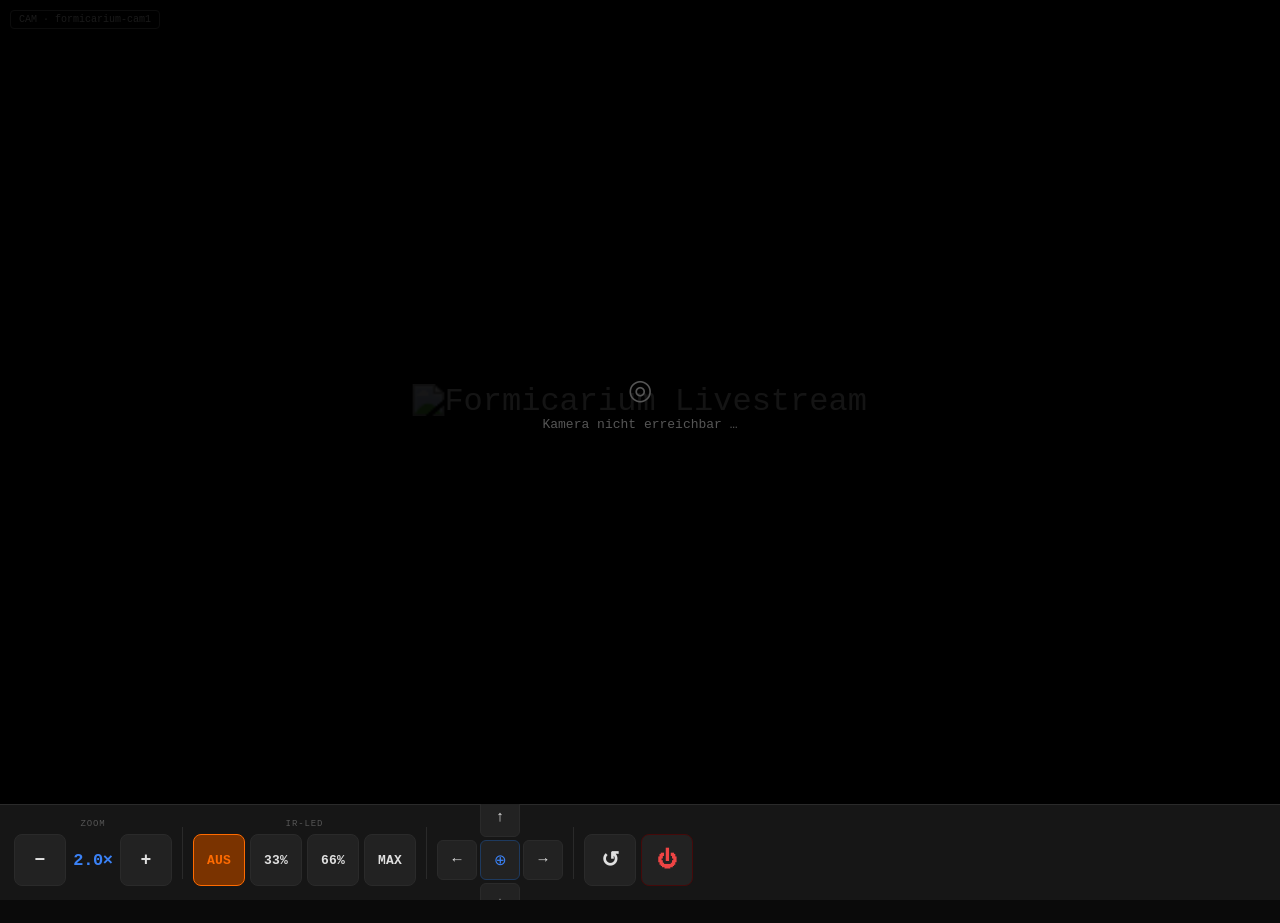
==== commit 51a8cc68: "feat(kiosk): Reboot-Button (2s Hold) + Pi-Reboot-Service" ====
--- a/kiosk/index.html
+++ b/kiosk/index.html
@@ -71,10 +71,13 @@
 
         <div class="ctrl-divider"></div>
 
-        <!-- Reload -->
+        <!-- Reload + Reboot -->
         <div class="ctrl-group">
             <span class="ctrl-label">&nbsp;</span>
-            <button class="ctrl-btn" id="reload-btn" aria-label="Stream neu laden">↺</button>
+            <div class="btn-row">
+                <button class="ctrl-btn" id="reload-btn" aria-label="Stream neu laden">↺</button>
+                <button class="ctrl-btn" id="reboot-btn" aria-label="Pi neu starten (halten)">⏻</button>
+            </div>
         </div>
 
     </div>
--- a/kiosk/style.css
+++ b/kiosk/style.css
@@ -193,6 +193,35 @@
 /* Reload */
 #reload-btn { font-size: 22px; }
 
+/* Reboot-Button: rot + Hold-Progress-Animation */
+#reboot-btn {
+    font-size: 20px;
+    color: #ef4444;
+    border-color: #450a0a;
+    position: relative;
+    overflow: hidden;
+}
+
+#reboot-btn.holding {
+    border-color: #ef4444;
+    background: #1c0a0a;
+}
+
+/* Progress-Balken der von unten nach oben füllt beim Halten */
+#reboot-btn::after {
+    content: '';
+    position: absolute;
+    bottom: 0; left: 0; right: 0;
+    height: 0%;
+    background: rgba(239, 68, 68, 0.3);
+    transition: none;
+}
+
+#reboot-btn.holding::after {
+    height: 100%;
+    transition: height var(--hold-duration, 2s) linear;
+}
+
 /* ── Pan D-Pad ────────────────────────────────────────────── */
 
 #pan-pad {
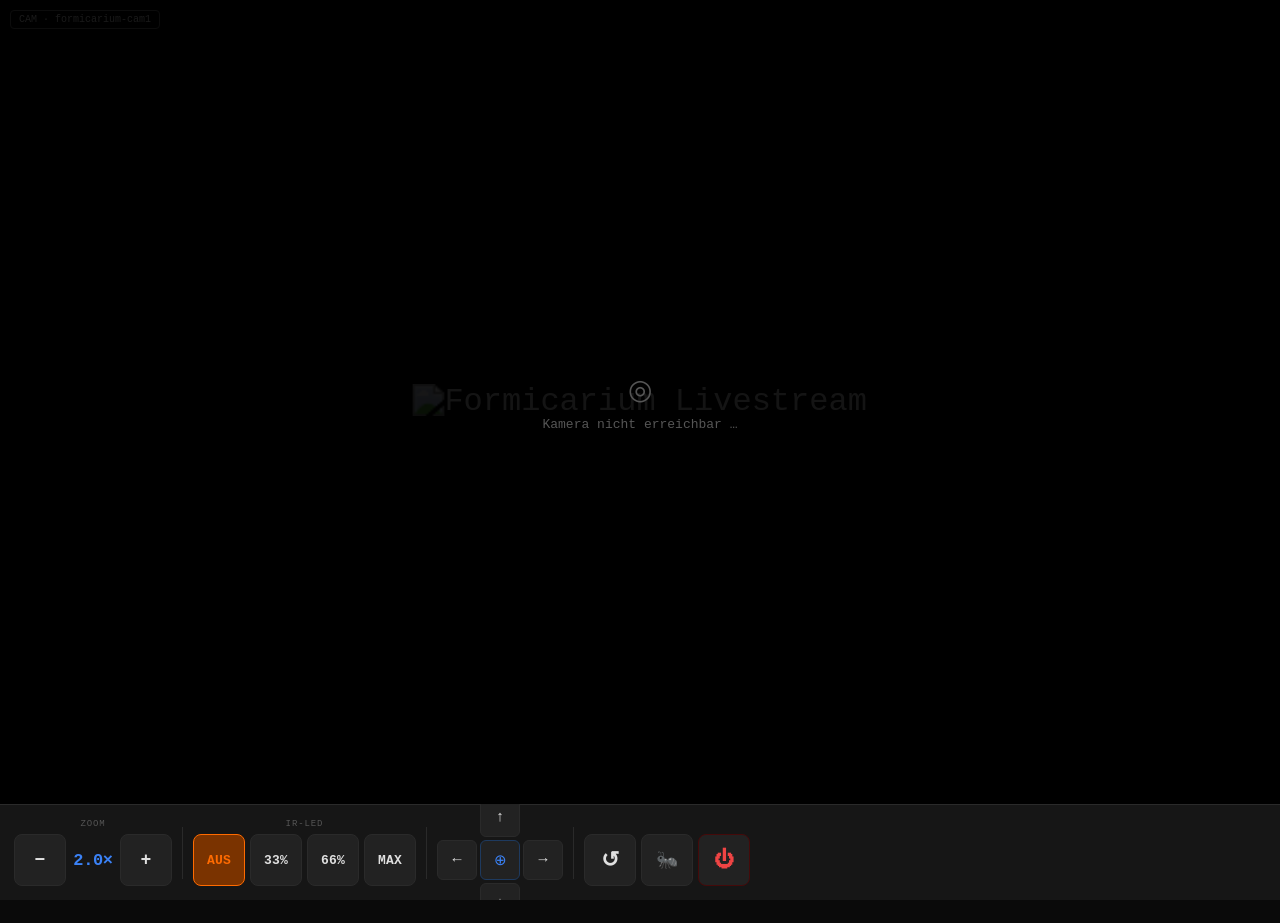
==== commit 5bec5021: "feat(kiosk): Screensaver-Button + Timeout auf 1 min reduziert" ====
--- a/kiosk/index.html
+++ b/kiosk/index.html
@@ -75,8 +75,9 @@
         <div class="ctrl-group">
             <span class="ctrl-label">&nbsp;</span>
             <div class="btn-row">
-                <button class="ctrl-btn" id="reload-btn" aria-label="Stream neu laden">↺</button>
-                <button class="ctrl-btn" id="reboot-btn" aria-label="Pi neu starten (halten)">⏻</button>
+                <button class="ctrl-btn" id="reload-btn"      aria-label="Stream neu laden">↺</button>
+                <button class="ctrl-btn" id="screensaver-btn" aria-label="Bildschirmschoner starten">🐜</button>
+                <button class="ctrl-btn" id="reboot-btn"      aria-label="Pi neu starten (halten)">⏻</button>
             </div>
         </div>
 
@@ -84,6 +85,16 @@
 
 </div>
 
+<!-- ========================================================
+     Bildschirmschoner-Overlay
+     Aktiviert nach SCREENSAVER_TIMEOUT_MS Inaktivität.
+     × in der Ecke schließt ihn wieder.
+     ======================================================== -->
+<div id="screensaver" class="hidden" aria-hidden="true">
+    <iframe id="screensaver-frame" src="" allow="autoplay; fullscreen"></iframe>
+    <button id="screensaver-close" aria-label="Bildschirmschoner schließen">×</button>
+</div>
+
 <script src="app.js"></script>
 </body>
 </html>
--- a/kiosk/style.css
+++ b/kiosk/style.css
@@ -257,3 +257,61 @@
 .pan-btn:active { background: #1e3a5f; border-color: var(--blue); }
 
 #pan-center-btn { color: var(--blue); border-color: #1e3a5f; }
+
+/* ── Bildschirmschoner ────────────────────────────────────── */
+
+#screensaver {
+    position: fixed;
+    inset: 0;
+    z-index: 999;
+    background: #000;
+    /* Fade-In beim Aktivieren */
+    animation: ss-fadein 0.6s ease forwards;
+}
+
+#screensaver.hidden {
+    display: none;
+}
+
+@keyframes ss-fadein {
+    from { opacity: 0; }
+    to   { opacity: 1; }
+}
+
+#screensaver-frame {
+    width: 100%;
+    height: 100%;
+    border: none;
+    display: block;
+}
+
+/* × Schaltfläche: oben rechts, immer über dem iframe */
+#screensaver-close {
+    position: absolute;
+    top: 12px;
+    right: 12px;
+    z-index: 1000;
+    width: 44px;
+    height: 44px;
+    border-radius: 50%;
+    border: 1px solid rgba(255,255,255,0.2);
+    background: rgba(0,0,0,0.6);
+    color: rgba(255,255,255,0.7);
+    font-size: 22px;
+    line-height: 1;
+    cursor: pointer;
+    display: flex;
+    align-items: center;
+    justify-content: center;
+    font-family: inherit;
+    /* Sichtbar nur wenn man in die Ecke schaut */
+    opacity: 0.4;
+    transition: opacity 0.2s;
+    -webkit-tap-highlight-color: transparent;
+}
+
+#screensaver-close:hover,
+#screensaver-close:active {
+    opacity: 1;
+    background: rgba(30,30,30,0.9);
+}
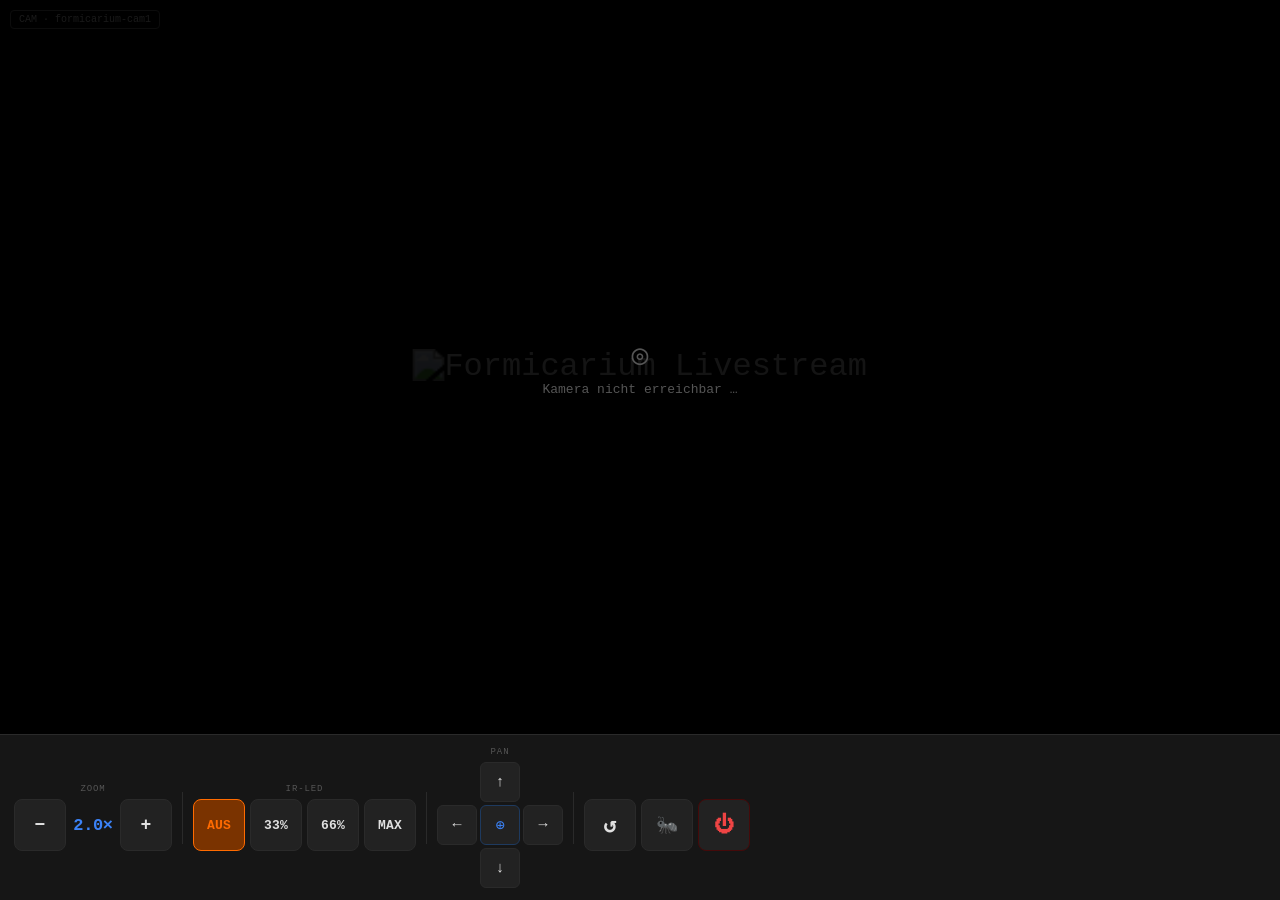
==== commit 436b241c: "@ feat(kiosk): groessere Control-Bar + auffaelliges Screensaver-Schliessen + Doku - Control-Bar: hei" ====
--- a/kiosk/index.html
+++ b/kiosk/index.html
@@ -88,7 +88,7 @@
 <!-- ========================================================
      Bildschirmschoner-Overlay
      Aktiviert nach SCREENSAVER_TIMEOUT_MS Inaktivität.
-     × in der Ecke schließt ihn wieder.
+     Das rote × oben mittig schließt ihn wieder.
      ======================================================== -->
 <div id="screensaver" class="hidden" aria-hidden="true">
     <iframe id="screensaver-frame" src="" allow="autoplay; fullscreen"></iframe>
--- a/kiosk/style.css
+++ b/kiosk/style.css
@@ -15,7 +15,7 @@
     --blue:       #3b82f6;
     --text:       #e0e0e0;
     --muted:      #555;
-    --bar-h:      96px;
+    --bar-h:      120px;
 }
 
 html, body {
@@ -103,13 +103,15 @@
 /* ── Control-Bar ──────────────────────────────────────────── */
 
 #control-bar {
-    height: var(--bar-h);
+    /* min-height + auto so the bar always grows to fit its tallest group (the pan
+       D-pad is ~126px) instead of clipping the lower buttons at a fixed height. */
+    min-height: var(--bar-h);
     background: var(--surface);
     border-top: 1px solid var(--border);
     display: flex;
     align-items: center;
     gap: 10px;
-    padding: 0 14px;
+    padding: 12px 14px;
     flex-shrink: 0;
 }
 
@@ -285,33 +287,36 @@
     display: block;
 }
 
-/* × Schaltfläche: oben rechts, immer über dem iframe */
+/* × Schaltfläche: oben mittig, deutlich sichtbar (rot), immer über dem iframe */
 #screensaver-close {
     position: absolute;
-    top: 12px;
-    right: 12px;
+    top: 14px;
+    left: 50%;
+    transform: translateX(-50%);
     z-index: 1000;
-    width: 44px;
-    height: 44px;
+    width: 56px;
+    height: 56px;
     border-radius: 50%;
-    border: 1px solid rgba(255,255,255,0.2);
-    background: rgba(0,0,0,0.6);
-    color: rgba(255,255,255,0.7);
-    font-size: 22px;
+    border: 2px solid #ff5a4d;
+    background: rgba(220, 38, 38, 0.88);
+    color: #fff;
+    font-size: 30px;
+    font-weight: bold;
     line-height: 1;
     cursor: pointer;
     display: flex;
     align-items: center;
     justify-content: center;
     font-family: inherit;
-    /* Sichtbar nur wenn man in die Ecke schaut */
-    opacity: 0.4;
-    transition: opacity 0.2s;
+    box-shadow: 0 2px 10px rgba(0,0,0,0.5);
+    opacity: 0.92;
+    transition: opacity 0.2s, background 0.2s, transform 0.1s;
     -webkit-tap-highlight-color: transparent;
 }
 
 #screensaver-close:hover,
 #screensaver-close:active {
     opacity: 1;
-    background: rgba(30,30,30,0.9);
-}
+    background: #ef4444;
+    transform: translateX(-50%) scale(1.08);
+}
